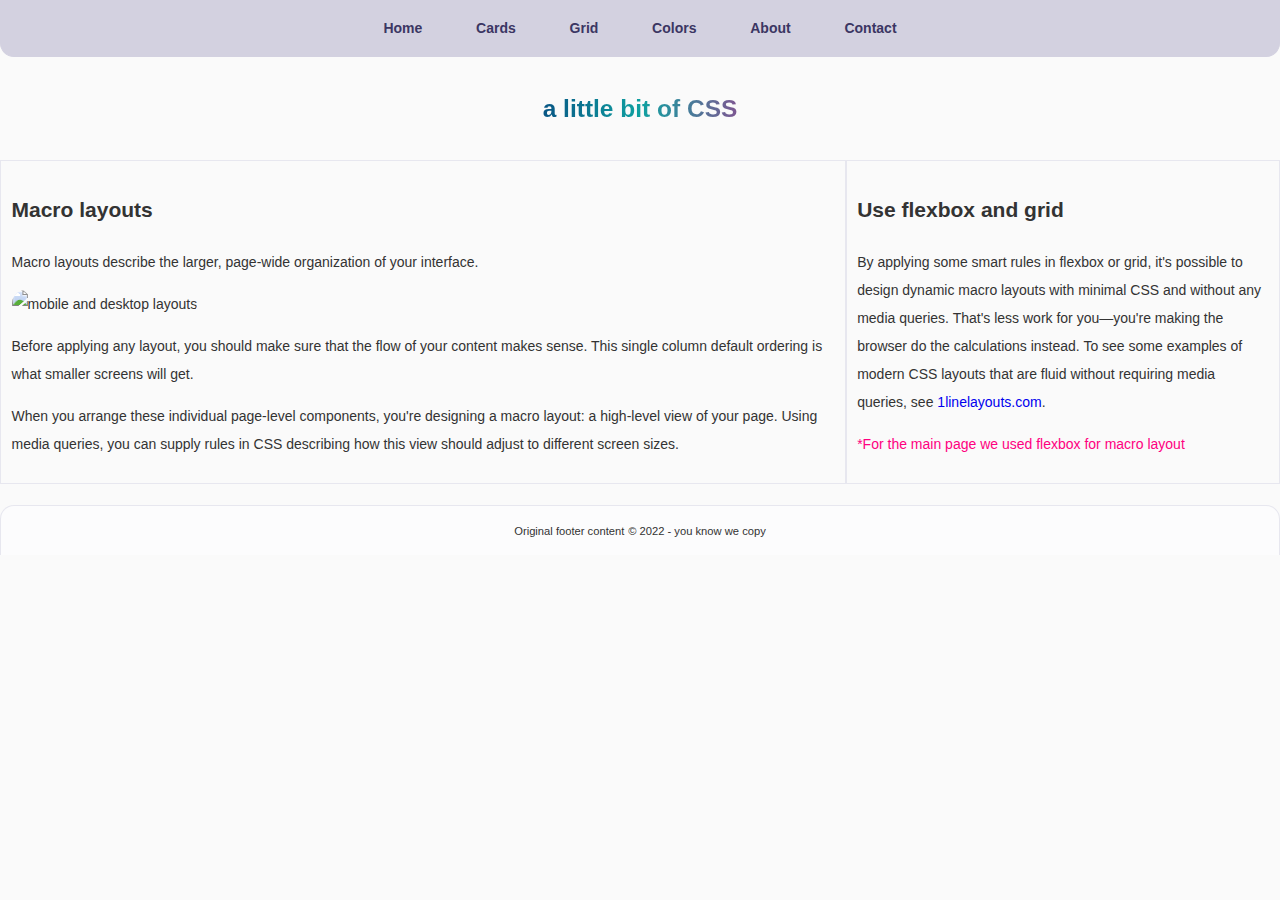
==== index.html @ 388aa08d "added main styling and color schemes" ====
<!DOCTYPE html>
<html lang="en">
<head>
    <!-- The charset attribute specifies the character encoding for the HTML document. -->
    <meta charset="UTF-8">

    <!-- The width=device-width part sets the width of the page to follow the screen-width of the device. -->
    <!-- The initial-scale=1.0 part sets the initial zoom level when the page is first loaded by the browser. -->
    <meta name="viewport" content="width=device-width, initial-scale=1.0">

    <title>CSS demo</title>

    <link rel="stylesheet" href="css/main.css">   

</head>
<body>
    <input type="checkbox" id="show-menu" />
    <div class="menu margin-center">
        <label for="show-menu" class="show-menu-btn margin-center min-content">
            <i class="gg-menu-boxed"></i>
        </label>

        <nav class="margin-center">
            <a href="#">Home</a>
            <a href="#">Cards</a>
            <a href="#">Grid</a>
            <a href="/colors.html">Colors</a>
            <a href="#">About</a>
            <a href="#">Contact</a>
        </nav>
    </div>

    <header>
        <h1 class="rainbow-text unselectable">a little bit of CSS</h1>
    </header>

    <main class="margin-center">
        <article>
            <h2>Macro layouts</h2>
            <p>Macro layouts describe the larger, page-wide organization of your interface.</p>
            <img class="border-radius-1" src="https://web-dev.imgix.net/image/HodOHWjMnbNw56hvNASHWSgZyAf2/HoOnH9yMrSY6MhQdRNRZ.jpeg?auto=format&w=845" alt="mobile and desktop layouts" />
            <p>Before applying any layout, you should make sure that the flow of your content makes sense. This single column default ordering is what smaller screens will get.</p>
            <p>When you arrange these individual page-level components, you're designing a macro layout: a high-level view of your page. Using media queries, you can supply rules in CSS describing how this view should adjust to different screen sizes.</p>
        </article>
        <aside>
            <h2>Use flexbox and grid</h2>
            <p>By applying some smart rules in flexbox or grid, it's possible to design dynamic macro layouts with minimal CSS and without any media queries. That's less work for you—you're making the browser do the calculations instead. To see some examples of modern CSS layouts that are fluid without requiring media queries, see <a href="https://1linelayouts.glitch.me/">1linelayouts.com</a>.</p>
            <p class="accent-color">*For the main page we used flexbox for macro layout</p>
        </aside> 
    </main>

    <footer class="margin-center border-radius-t-1">
        <small>Original footer content</small>
        <small>&copy; 2022 - you know we copy</small>
    </footer>

    <script src="index.js"></script>

</body>
</html>
---- css/main.css ----
/* https://github.com/necolas/normalize.css */
/* small CSS file that provides better cross-browser consistency in the default styling of HTML elements. */
@import 'normalize.css';

/* icons from: https://css.gg/ */
@import url('https://css.gg/menu-boxed.css');

/* || Colors */
@import 'colors.css';

/* || Utility classes */
@import 'utils.css';

/* || General styling */

/* common best practice is to define custom properties on the :root pseudo-class,
so that it can be applied globally across your HTML document: */
:root {
    --padding: 0.75rem;
    --accent-color: #ff0080;
}

* {
    box-sizing: border-box;
}

html {
    /* rem - relative to font-size of the root element - html */
    /* default font size for html is 16px */
    font-size: 14px;
    /* 14px - size used to calculate rem */
    line-height: 2;
}

body {
    /* 1. I’d like to use the "Helvetica Neue" font here, please. */
    /* 2. If you don’t have that, try Helvetica next. */
    /* 3. If you don’t have that, try Arial next. */
    /* 4. All else fails, use whatever you’ve got for the generic sans-serif. */
    font-family: "Helvetica Neue", Helvetica, Arial, sans-serif;
    /* further reading: https://www.smashingmagazine.com/2021/05/reduce-font-loading-impact-css-descriptors/ */
    background-color: hsl(0, 0%, 98%);
    color: #333333;
}

header,
footer {
    text-align: center;
    padding: var(--padding);
}

footer {
    background-color: var(--surface2);
    /* margin for menu */
    border: 1px solid var(--surface3);
    border-bottom: none;
    padding-bottom: 3.5rem;
}

h1 {
    /* ex: 1.75rem => 14px * 1.75 = 24.5px */
    font-size: 1.75rem;
}

a {
    text-decoration: none;
}

a:hover {
    text-decoration: underline;
}

img {
    max-width: 100%;
}

/* || navigation menu styling */

/* using mobile first approach - we are writing styles for mobile first,
then add/overwrite in media queries for wider screens */

.menu {
    background-color: var(--surface4);
    color: var(--text1);
    text-align: center;
    font-weight: bold;
    border: var(--surface4) solid 1px;
    border-radius: 1rem 1rem 0 0;
    border-top: none;
    position: fixed;
    width: 100%;
    bottom: -11.5rem;
    transition: bottom 0.5s ease-in-out;
}

nav {
    width: 90%;
    border-top: #ccc solid 1px;
    display: flex;
    flex-direction: column;
    flex-wrap: wrap;
    max-width: 42rem;
    max-height: 11.5rem;
    padding-bottom: var(--padding);
}

nav a {
    padding: var(--padding);
    color: var(--text2)

    /* color: #333333; */
}

#show-menu {
    display: none;
}

#show-menu:checked ~ .menu {
    bottom: 0;
}

#show-menu:checked ~ .menu .show-menu-btn  {
    color: #b16868;
}

.show-menu-btn {
    transition: color 500ms;
    padding: var(--padding);
    display: block;
}

/* media queries for wider screens than mobile */
@media (min-width: 480px) {
    .menu {
        line-height: 1;
        border-radius: 0 0 1rem 1rem;
        position: initial;
    }
    .show-menu-btn {
        display: none;
    }
    #show-menu:checked ~ nav {
        height: auto;
    }
    nav {
        height: auto;
        padding: var(--padding);
        flex-direction: row;
        justify-content: space-around;
        border-top: none;
    }
    footer {
        padding-bottom: var(--padding);
    }
}

@media (min-width: 600px) {
    .menu,
    footer {
        max-width: 110rem;
    }
}

/* || main content styling */
/* using universal selector * to apply styling to all children */

main {
    /* min-height: 90vh; */
    max-width: 100rem;
    margin-bottom: 1.5rem;
}
main > * {
    padding: var(--padding);
    border: 1px solid var(--surface3);
}

@media (min-width: 480px) {
    main {
        display: flex;
        flex-direction: row;
    }
    main article {
        /* or flex: 2 */
        flex-grow: 2;
        flex-basis: 0;
    }
    main aside {
        /* or flex: 1 */
        flex-grow: 1;
        flex-basis: 0;
    }
}
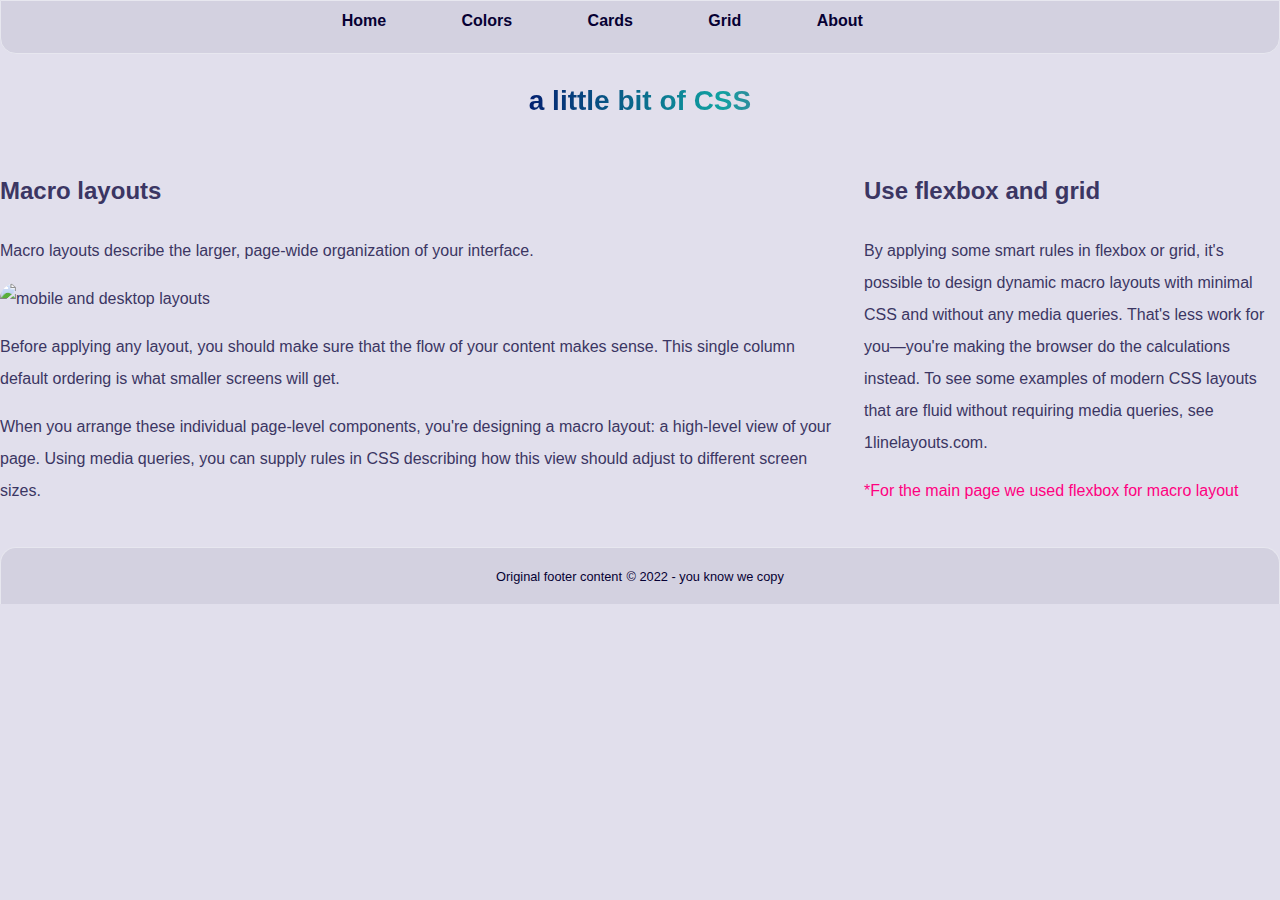
==== commit 5b4a5412: "clean-up and rename main styles, added utility classes for padding" ====
--- a/index.html
+++ b/index.html
@@ -13,48 +13,54 @@
     <link rel="stylesheet" href="css/main.css">   
 
 </head>
-<body>
-    <input type="checkbox" id="show-menu" />
-    <div class="menu margin-center">
-        <label for="show-menu" class="show-menu-btn margin-center min-content">
+<body class="surface1">
+    <input type="checkbox" id="show-menu" hidden />
+    <input type="checkbox" id="change-color-theme" hidden />
+
+    <div class="menu margin-center surface4">
+        <label for="show-menu" class="show-menu-btn margin-center min-content p-1">
             <i class="gg-menu-boxed"></i>
         </label>
 
-        <nav class="margin-center">
+        <nav class="margin-center p-1">
             <a href="#">Home</a>
+            <a href="/colors.html">Colors</a>
             <a href="#">Cards</a>
             <a href="#">Grid</a>
-            <a href="/colors.html">Colors</a>
             <a href="#">About</a>
-            <a href="#">Contact</a>
+            <label for="change-color-theme">
+                <i class="gg-dark-mode"></i>
+            </label>
+
         </nav>
     </div>
 
-    <header>
+    <header class="p-1">
         <h1 class="rainbow-text unselectable">a little bit of CSS</h1>
     </header>
 
     <main class="margin-center">
-        <article>
+        <article class="p-1">
             <h2>Macro layouts</h2>
             <p>Macro layouts describe the larger, page-wide organization of your interface.</p>
             <img class="border-radius-1" src="https://web-dev.imgix.net/image/HodOHWjMnbNw56hvNASHWSgZyAf2/HoOnH9yMrSY6MhQdRNRZ.jpeg?auto=format&w=845" alt="mobile and desktop layouts" />
             <p>Before applying any layout, you should make sure that the flow of your content makes sense. This single column default ordering is what smaller screens will get.</p>
             <p>When you arrange these individual page-level components, you're designing a macro layout: a high-level view of your page. Using media queries, you can supply rules in CSS describing how this view should adjust to different screen sizes.</p>
         </article>
-        <aside>
+        <div class="flex-separator"></div>
+        <aside class="p-1">
             <h2>Use flexbox and grid</h2>
             <p>By applying some smart rules in flexbox or grid, it's possible to design dynamic macro layouts with minimal CSS and without any media queries. That's less work for you—you're making the browser do the calculations instead. To see some examples of modern CSS layouts that are fluid without requiring media queries, see <a href="https://1linelayouts.glitch.me/">1linelayouts.com</a>.</p>
             <p class="accent-color">*For the main page we used flexbox for macro layout</p>
         </aside> 
     </main>
 
-    <footer class="margin-center border-radius-t-1">
+    <footer class="margin-center border-radius-t-1 surface4">
         <small>Original footer content</small>
         <small>&copy; 2022 - you know we copy</small>
     </footer>
 
-    <script src="index.js"></script>
+    <script src="index.js" defer></script>
 
 </body>
 </html>--- a/css/main.css
+++ b/css/main.css
@@ -4,6 +4,7 @@
 
 /* icons from: https://css.gg/ */
 @import url('https://css.gg/menu-boxed.css');
+@import url('https://css.gg/dark-mode.css');
 
 /* || Colors */
 @import 'colors.css';
@@ -16,7 +17,7 @@
 /* common best practice is to define custom properties on the :root pseudo-class,
 so that it can be applied globally across your HTML document: */
 :root {
-    --padding: 0.75rem;
+    --base-spacing: 0.75rem;
     --accent-color: #ff0080;
 }
 
@@ -27,8 +28,10 @@
 html {
     /* rem - relative to font-size of the root element - html */
     /* default font size for html is 16px */
-    font-size: 14px;
     /* 14px - size used to calculate rem */
+    font-size: 16px;
+    /* line height - used to set distances between lines */
+    /* 2 -> 2 * element's own font size  */
     line-height: 2;
 }
 
@@ -39,21 +42,18 @@
     /* 4. All else fails, use whatever you’ve got for the generic sans-serif. */
     font-family: "Helvetica Neue", Helvetica, Arial, sans-serif;
     /* further reading: https://www.smashingmagazine.com/2021/05/reduce-font-loading-impact-css-descriptors/ */
-    background-color: hsl(0, 0%, 98%);
-    color: #333333;
 }
 
 header,
 footer {
     text-align: center;
-    padding: var(--padding);
 }
 
 footer {
-    background-color: var(--surface2);
-    /* margin for menu */
     border: 1px solid var(--surface3);
     border-bottom: none;
+    /* creating space for fixed menu on bottom for mobile view */
+    padding: var(--base-spacing);
     padding-bottom: 3.5rem;
 }
 
@@ -63,6 +63,7 @@
 }
 
 a {
+    color: inherit;
     text-decoration: none;
 }
 
@@ -80,53 +81,57 @@
 then add/overwrite in media queries for wider screens */
 
 .menu {
-    background-color: var(--surface4);
-    color: var(--text1);
+    position: fixed;
+    width: 100%;
+    bottom: -12.5rem;
+
     text-align: center;
     font-weight: bold;
-    border: var(--surface4) solid 1px;
+
+    border: var(--surface3) solid 1px;
     border-radius: 1rem 1rem 0 0;
-    border-top: none;
-    position: fixed;
-    width: 100%;
-    bottom: -11.5rem;
+
+    /* open menu animation from bottom: -11.5 rem to 0 */
     transition: bottom 0.5s ease-in-out;
 }
 
-nav {
-    width: 90%;
-    border-top: #ccc solid 1px;
-    display: flex;
-    flex-direction: column;
-    flex-wrap: wrap;
-    max-width: 42rem;
-    max-height: 11.5rem;
-    padding-bottom: var(--padding);
+#show-menu:checked ~ .menu {
+    /* animation triggered on :checked state of checkbox for menu  */
+    bottom: 0;
 }
-
-nav a {
-    padding: var(--padding);
-    color: var(--text2)
-
-    /* color: #333333; */
-}
-
-#show-menu {
-    display: none;
-}
-
-#show-menu:checked ~ .menu {
-    bottom: 0;
+.show-menu-btn {
+    display: block;
+    transition: color 500ms;
 }
 
 #show-menu:checked ~ .menu .show-menu-btn  {
     color: #b16868;
 }
 
-.show-menu-btn {
-    transition: color 500ms;
-    padding: var(--padding);
-    display: block;
+
+
+nav {
+    width: 90%;
+    max-width: 42rem;
+    max-height: 12.5rem;
+
+    display: flex;
+    flex-direction: column;
+    flex-wrap: wrap;
+    align-items: center;
+    
+    padding-bottom: var(--base-spacing);
+
+    border-top: var(--text1) solid 1px;
+}
+
+nav a,
+nav label {
+    padding: var(--base-spacing);
+}
+
+nav .gg-dark-mode {
+    transition: color 1s ease-in;
 }
 
 /* media queries for wider screens than mobile */
@@ -144,13 +149,14 @@
     }
     nav {
         height: auto;
-        padding: var(--padding);
+
         flex-direction: row;
         justify-content: space-around;
+
         border-top: none;
     }
     footer {
-        padding-bottom: var(--padding);
+        padding-bottom: var(--base-spacing);
     }
 }
 
@@ -165,18 +171,16 @@
 /* using universal selector * to apply styling to all children */
 
 main {
-    /* min-height: 90vh; */
+    display: flex;
+    flex-direction: column;
+    gap: 1rem;
     max-width: 100rem;
     margin-bottom: 1.5rem;
 }
-main > * {
-    padding: var(--padding);
-    border: 1px solid var(--surface3);
-}
 
-@media (min-width: 480px) {
+@media (min-width: 600px) {
     main {
-        display: flex;
+        /* display: flex; */
         flex-direction: row;
     }
     main article {
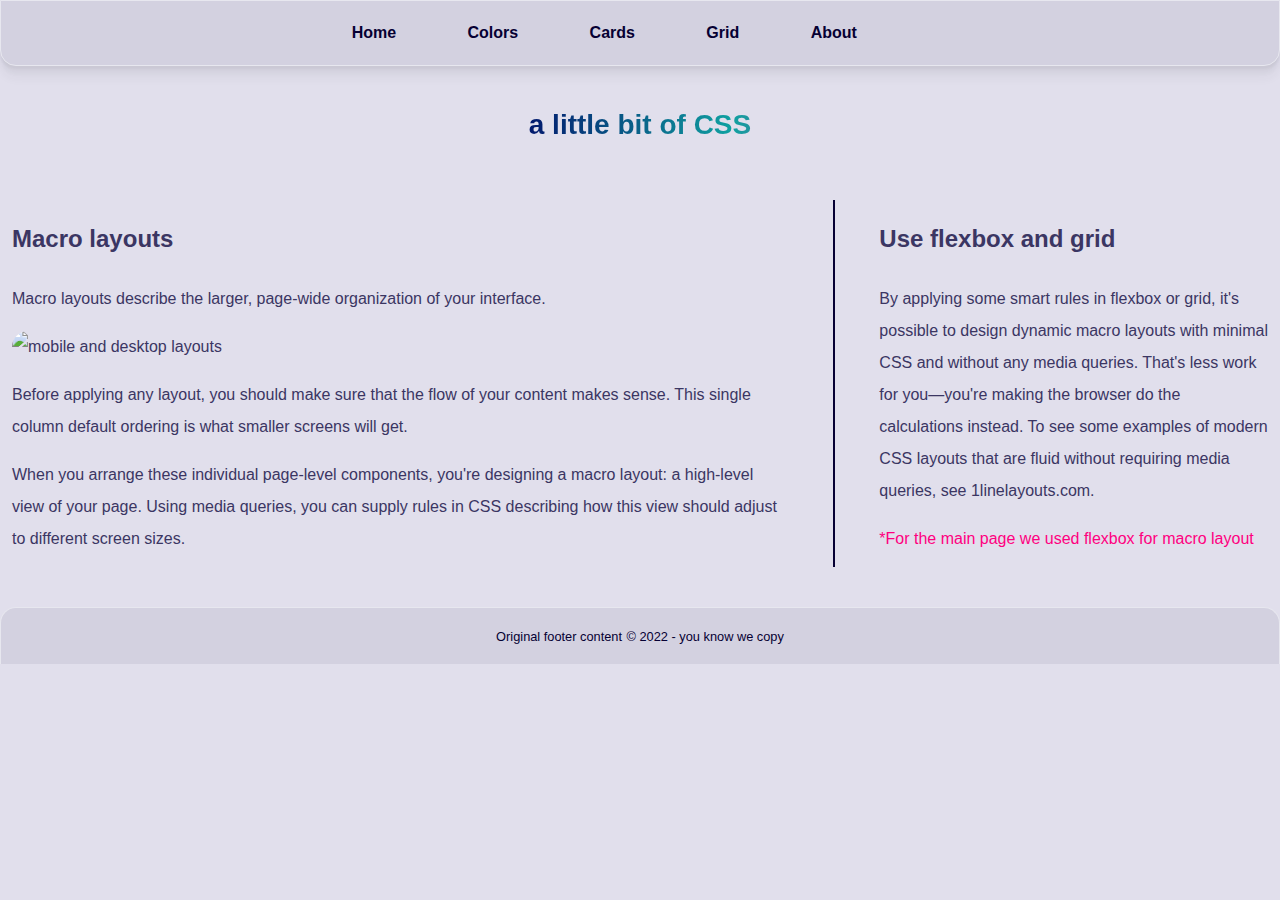
==== commit 3d52555e: "added status colors" ====
--- a/index.html
+++ b/index.html
@@ -17,7 +17,7 @@
     <input type="checkbox" id="show-menu" hidden />
     <input type="checkbox" id="change-color-theme" hidden />
 
-    <div class="menu margin-center surface4">
+    <div class="menu margin-center surface4 rad-shadow">
         <label for="show-menu" class="show-menu-btn margin-center min-content p-1">
             <i class="gg-menu-boxed"></i>
         </label>
@@ -31,7 +31,6 @@
             <label for="change-color-theme">
                 <i class="gg-dark-mode"></i>
             </label>
-
         </nav>
     </div>
 
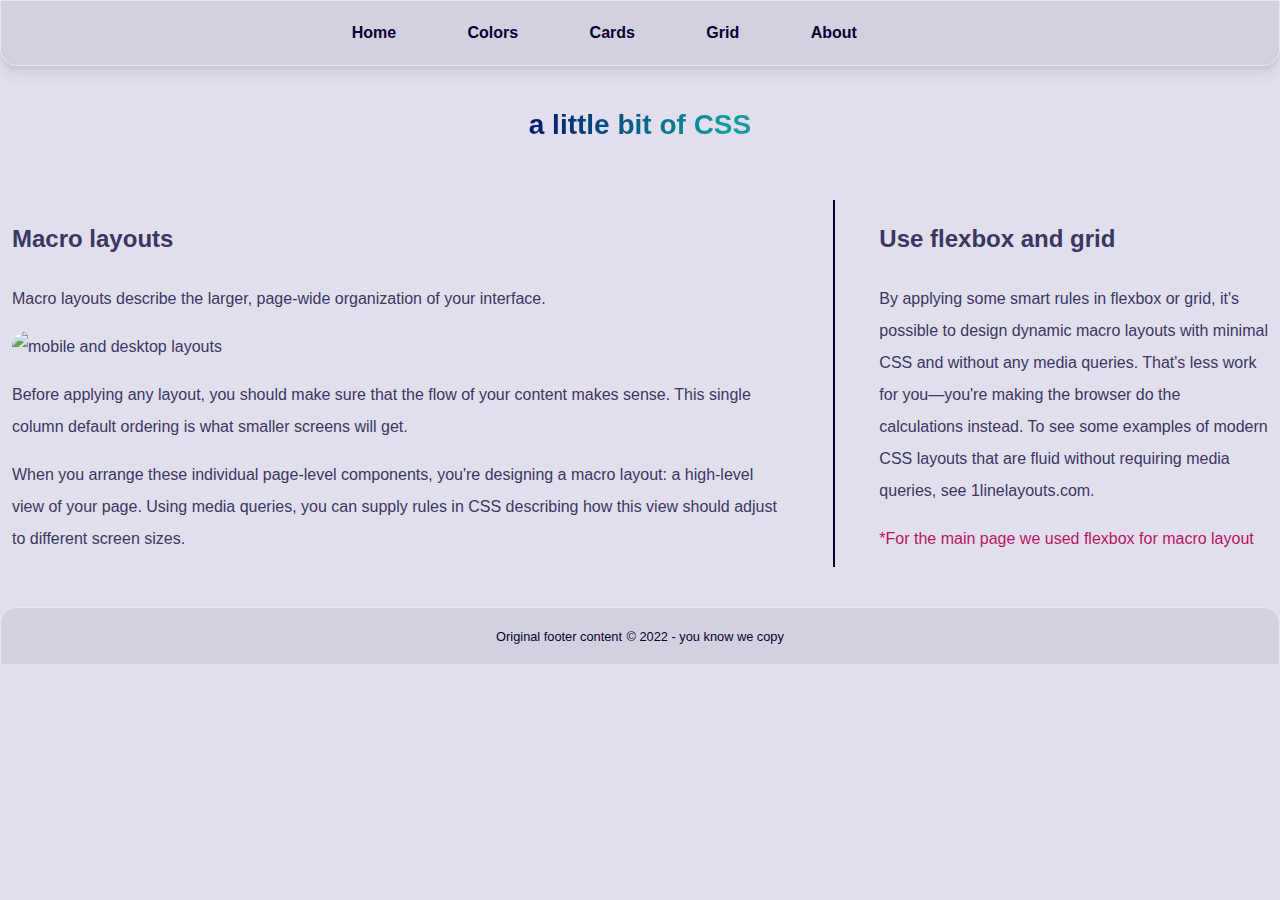
==== commit 79e41627: "Added example sections, accent color, renamed utility classes" ====
--- a/index.html
+++ b/index.html
@@ -13,11 +13,11 @@
     <link rel="stylesheet" href="css/main.css">   
 
 </head>
-<body class="surface1">
+<body class="surface-1">
     <input type="checkbox" id="show-menu" hidden />
     <input type="checkbox" id="change-color-theme" hidden />
 
-    <div class="menu margin-center surface4 rad-shadow">
+    <div class="menu margin-center surface-4 rad-shadow">
         <label for="show-menu" class="show-menu-btn margin-center min-content p-1">
             <i class="gg-menu-boxed"></i>
         </label>
@@ -25,7 +25,7 @@
         <nav class="margin-center p-1">
             <a href="#">Home</a>
             <a href="/colors.html">Colors</a>
-            <a href="#">Cards</a>
+            <a href="/cards.html">Cards</a>
             <a href="#">Grid</a>
             <a href="#">About</a>
             <label for="change-color-theme">
@@ -38,8 +38,8 @@
         <h1 class="rainbow-text unselectable">a little bit of CSS</h1>
     </header>
 
-    <main class="margin-center">
-        <article class="p-1">
+    <main class="margin-center flex-container">
+        <article class="two p-1">
             <h2>Macro layouts</h2>
             <p>Macro layouts describe the larger, page-wide organization of your interface.</p>
             <img class="border-radius-1" src="https://web-dev.imgix.net/image/HodOHWjMnbNw56hvNASHWSgZyAf2/HoOnH9yMrSY6MhQdRNRZ.jpeg?auto=format&w=845" alt="mobile and desktop layouts" />
@@ -47,14 +47,14 @@
             <p>When you arrange these individual page-level components, you're designing a macro layout: a high-level view of your page. Using media queries, you can supply rules in CSS describing how this view should adjust to different screen sizes.</p>
         </article>
         <div class="flex-separator"></div>
-        <aside class="p-1">
+        <aside class="one p-1">
             <h2>Use flexbox and grid</h2>
             <p>By applying some smart rules in flexbox or grid, it's possible to design dynamic macro layouts with minimal CSS and without any media queries. That's less work for you—you're making the browser do the calculations instead. To see some examples of modern CSS layouts that are fluid without requiring media queries, see <a href="https://1linelayouts.glitch.me/">1linelayouts.com</a>.</p>
             <p class="accent-color">*For the main page we used flexbox for macro layout</p>
         </aside> 
     </main>
 
-    <footer class="margin-center border-radius-t-1 surface4">
+    <footer class="margin-center border-radius-t-1 surface-4">
         <small>Original footer content</small>
         <small>&copy; 2022 - you know we copy</small>
     </footer>
--- a/css/main.css
+++ b/css/main.css
@@ -18,7 +18,6 @@
 so that it can be applied globally across your HTML document: */
 :root {
     --base-spacing: 0.75rem;
-    --accent-color: #ff0080;
 }
 
 * {
@@ -93,6 +92,8 @@
 
     /* open menu animation from bottom: -11.5 rem to 0 */
     transition: bottom 0.5s ease-in-out;
+
+    z-index: 2;
 }
 
 #show-menu:checked ~ .menu {
@@ -105,7 +106,7 @@
 }
 
 #show-menu:checked ~ .menu .show-menu-btn  {
-    color: #b16868;
+    color: var(--failure);
 }
 
 
@@ -170,7 +171,7 @@
 /* || main content styling */
 /* using universal selector * to apply styling to all children */
 
-main {
+.flex-container {
     display: flex;
     flex-direction: column;
     gap: 1rem;
@@ -179,16 +180,16 @@
 }
 
 @media (min-width: 600px) {
-    main {
+    .flex-container {
         /* display: flex; */
         flex-direction: row;
     }
-    main article {
+    .flex-container .two {
         /* or flex: 2 */
         flex-grow: 2;
         flex-basis: 0;
     }
-    main aside {
+    .flex-container .one {
         /* or flex: 1 */
         flex-grow: 1;
         flex-basis: 0;
